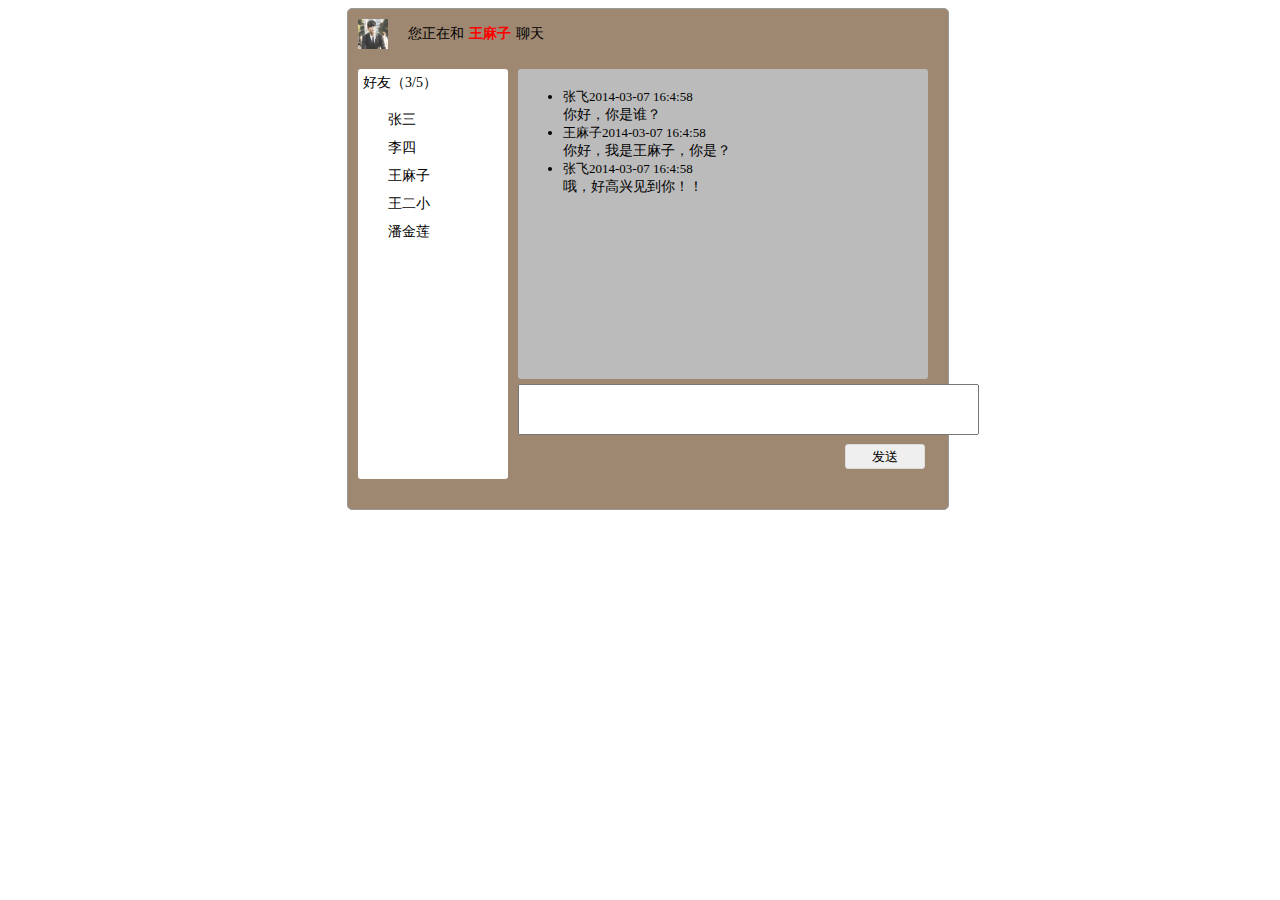
==== index.html @ f9fde427 "this is new chat" ====
<!DOCTYPE html PUBLIC "-//W3C//DTD XHTML 1.0 Transitional//EN" "http://www.w3.org/TR/xhtml1/DTD/xhtml1-transitional.dtd">
<html>
<head>
	<meta http-equiv="Content-Type" content="text/html; charset=utf-8" />
	<link rel="stylesheet" type="text/css" href="css/main.css">
	<script type="text/javascript" src="js/jquery-1.8.2.min.js"></script>
	<script type="text/javascript" src="js/message.js"></script>
	<script type="text/javascript" src="js/main.js"></script>
</head>
<body>
	<div class="chat">
		<div class="top-title">
			<div class="face">
				<img src="images/face/1.png">
			</div>
			<div class="text">
				<span class="on-chat">您正在和<strong>王麻子</strong>聊天</span>
				<span class="off-line" style="display: none;">您正在给<em>xxx</em>发送离线消息</span>
			</div>
		</div>
		<div class="main">
			<div class="friend-list">
				<div class="status-num">
					<span>好友（3/5）</span>
				</div>
				<div class='list'>
					<ul>
						<li class="on">张三</li>
						<li class="on">李四</li>
						<li class="on">王麻子</li>
						<li class="off">王二小</li>
						<li class="off">潘金莲</li>
					</ul>
				</div>
			</div>
			<div class="msg-main">
				<div class="msg-box">
					<ul>
						<li>
							<em class="name">张飞</em><em class="time">2014-03-07 16:4:58</em>
							<span class="content">你好，你是谁？</span>
						</li>
						<li>
							<em class="name">王麻子</em><em class="time">2014-03-07 16:4:58</em>
							<span class="content">你好，我是王麻子，你是？</span>
						</li>
						<li>
							<em class="name">张飞</em><em class="time">2014-03-07 16:4:58</em>
							<span class="content">哦，好高兴见到你！！</span>
						</li>
					</ul>
				</div>
				<div class="msg-send">
					<div class="text-area">
						<textarea rows="3" cols="55" id="in-area"></textarea>
					</div>
					<div class="send-btn">
						<input type="submit" value="发送" id="send-now" /> 
					</div>
				</div>
			</div>

		</div>
	</div>

</body>
</html>
---- css/main.css ----
body{width: 100%;font-family: "Microsoft YaHei";font-size: 14px;}
em{font-style:normal;font-size:13px;}
em.name{}
.chat{margin-left: auto;margin-right: auto;width: 600px;height: 500px;border:1px solid #999;background: #9E8872;border-radius: 5px;}
.chat .top-title{height: 50px;width: 100%;text-align: left;line-height: 30px;}
.chat .top-title div{float:left; padding: 10px;}
.chat .top-title .face{width: 30px;height: 30px;}
.chat .top-title .text{width: 400px;height: 30px;}
.chat .top-title .face img{width: 30px;height: 30px;}
.chat .top-title strong{color: red;padding: 0 5px;font-weight: 700;}
.chat .main{width: 580px;height: 430px;margin: 10px;}
.chat .main div{float: left;}
.chat .main .friend-list{width: 140px;height: 400px;background: white;border-radius: 3px;padding: 5px;}
.chat .main .friend-list .list{width: 140px;height: 350px;}
.chat .main .friend-list .list ul li{list-style-type:none;padding: 5px;margin-left: -20px;}
.chat .main .msg-main{width: 420px;height: 430px;margin-left: 10px;}
.chat .main .msg-main .msg-box{background: #BBB;width: 400px;height: 300px;border-radius: 3px;padding: 5px;}
.chat .main .msg-main .msg-box .content{display: block;}
.chat .main .msg-main .msg-send{padding: 5px 0 0 0;width: 400px;height: 90px;}
.chat .main .msg-main .msg-send .text-area{width: 390px;height: 60px;}
.chat .main .msg-main .msg-send .text-area textarea{resize: none;}
.chat .main .msg-main .msg-send .send-btn{width: 407px;height: 30px;}
.chat .main .msg-main .msg-send .send-btn input{float: right;width: 80px;height: 25px;border-radius: 3px;border: 1px solid #DDD;}
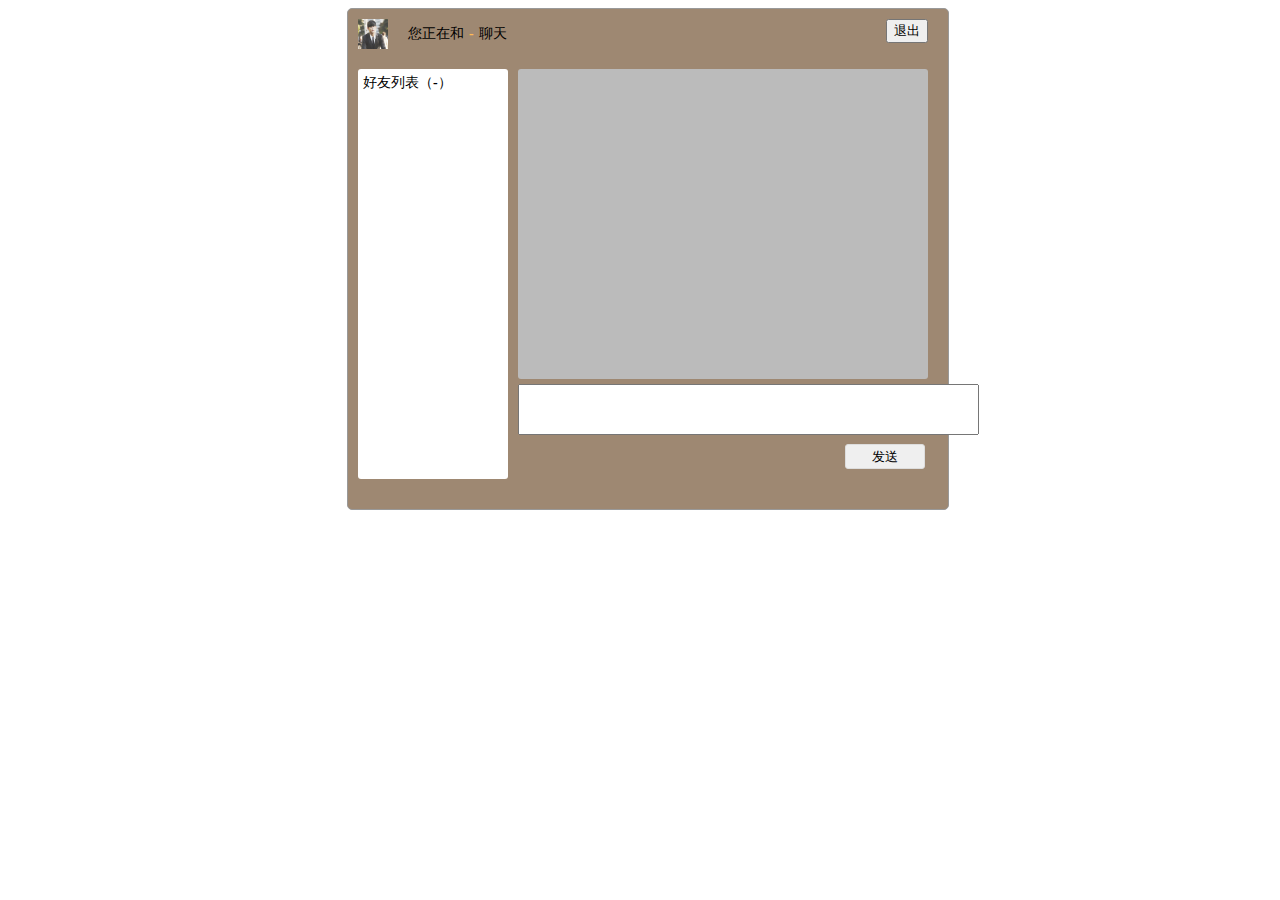
==== commit 9e4e3460: "一些修正" ====
--- a/index.html
+++ b/index.html
@@ -4,8 +4,11 @@
 	<meta http-equiv="Content-Type" content="text/html; charset=utf-8" />
 	<link rel="stylesheet" type="text/css" href="css/main.css">
 	<script type="text/javascript" src="js/jquery-1.8.2.min.js"></script>
+	<script type="text/javascript" src="js/cookie.js"></script>
+	<script type="text/javascript" src="js/member.js"></script>
 	<script type="text/javascript" src="js/message.js"></script>
 	<script type="text/javascript" src="js/main.js"></script>
+
 </head>
 <body>
 	<div class="chat">
@@ -14,29 +17,27 @@
 				<img src="images/face/1.png">
 			</div>
 			<div class="text">
-				<span class="on-chat">您正在和<strong>王麻子</strong>聊天</span>
+				<!-- todo -->
+				<span class="on-chat" with-id="">您正在和<strong>-</strong>聊天</span>
 				<span class="off-line" style="display: none;">您正在给<em>xxx</em>发送离线消息</span>
+				<input class="logout-btn" type="button" value="退出">
 			</div>
 		</div>
 		<div class="main">
 			<div class="friend-list">
 				<div class="status-num">
-					<span>好友（3/5）</span>
+					<span>好友列表（<strong>-</strong>）</span>
 				</div>
 				<div class='list'>
 					<ul>
-						<li class="on">张三</li>
-						<li class="on">李四</li>
-						<li class="on">王麻子</li>
-						<li class="off">王二小</li>
-						<li class="off">潘金莲</li>
+						<!-- 从后台取数据 -->
 					</ul>
 				</div>
 			</div>
 			<div class="msg-main">
 				<div class="msg-box">
 					<ul>
-						<li>
+						<!-- <li>
 							<em class="name">张飞</em><em class="time">2014-03-07 16:4:58</em>
 							<span class="content">你好，你是谁？</span>
 						</li>
@@ -47,7 +48,7 @@
 						<li>
 							<em class="name">张飞</em><em class="time">2014-03-07 16:4:58</em>
 							<span class="content">哦，好高兴见到你！！</span>
-						</li>
+						</li> -->
 					</ul>
 				</div>
 				<div class="msg-send">
--- a/css/main.css
+++ b/css/main.css
@@ -1,23 +1,57 @@
 body{width: 100%;font-family: "Microsoft YaHei";font-size: 14px;}
 em{font-style:normal;font-size:13px;}
-em.name{}
+em.name{padding: 0 10px 0 0px;}
 .chat{margin-left: auto;margin-right: auto;width: 600px;height: 500px;border:1px solid #999;background: #9E8872;border-radius: 5px;}
 .chat .top-title{height: 50px;width: 100%;text-align: left;line-height: 30px;}
 .chat .top-title div{float:left; padding: 10px;}
 .chat .top-title .face{width: 30px;height: 30px;}
-.chat .top-title .text{width: 400px;height: 30px;}
+.chat .top-title .text{width: 520px;height: 30px;}
+.chat .top-title .text .logout-btn{float: right;}
 .chat .top-title .face img{width: 30px;height: 30px;}
-.chat .top-title strong{color: red;padding: 0 5px;font-weight: 700;}
+.chat .top-title strong{color:#FB5;padding: 0 5px;font-weight: 700;}
 .chat .main{width: 580px;height: 430px;margin: 10px;}
 .chat .main div{float: left;}
 .chat .main .friend-list{width: 140px;height: 400px;background: white;border-radius: 3px;padding: 5px;}
 .chat .main .friend-list .list{width: 140px;height: 350px;}
-.chat .main .friend-list .list ul li{list-style-type:none;padding: 5px;margin-left: -20px;}
+.chat .main .friend-list .list ul li{list-style-type:none;padding: 1px;margin-left: -20px;cursor: pointer;}
+.chat .main .friend-list .list ul li:hover{color:#FB5;}
 .chat .main .msg-main{width: 420px;height: 430px;margin-left: 10px;}
-.chat .main .msg-main .msg-box{background: #BBB;width: 400px;height: 300px;border-radius: 3px;padding: 5px;}
+.chat .main .msg-main .msg-box{overflow:auto;background: #BBB;width: 400px;height: 300px;border-radius: 3px;padding: 5px;}
+.chat .main .msg-main .msg-box li{list-style-type:none;margin-left:-40px;padding-bottom: 5px;}
+.chat .main .msg-main .msg-box li.failure .wrong{color:red;font-size:10px;float:right;}
 .chat .main .msg-main .msg-box .content{display: block;}
 .chat .main .msg-main .msg-send{padding: 5px 0 0 0;width: 400px;height: 90px;}
 .chat .main .msg-main .msg-send .text-area{width: 390px;height: 60px;}
 .chat .main .msg-main .msg-send .text-area textarea{resize: none;}
 .chat .main .msg-main .msg-send .send-btn{width: 407px;height: 30px;}
-.chat .main .msg-main .msg-send .send-btn input{float: right;width: 80px;height: 25px;border-radius: 3px;border: 1px solid #DDD;}+.chat .main .msg-main .msg-send .send-btn input{float: right;width: 80px;height: 25px;border-radius: 3px;border: 1px solid #DDD;}
+
+/*下面是login页面的css*/
+.login{margin-left: auto;margin-right: auto;width: 280px;height: 230px;}
+.login .main{overflow:hidden;margin-top: 150px;border: 5px solid #999;width: 230px;height: 180px;border-radius: 10px;padding: 20px;}
+.login .main .title{width: 100%;height: 30px;font-size: 20px;overflow: hidden;}
+.login .login-input-area tr input{outline: none;}
+.login .login-input-area tr.submit input{padding: 3px 15px;border: 1px solid #555;border-radius: 5px;margin-top: 15px;}
+.login .login-input-area tr.submit input:hover{background-color:#FFF;}
+.login .login-input-area tr.pic img{float: left;}
+.login .login-input-area tr.pic span{font-size: 12px;font-weight: 500;color: gray;}
+.login .login-input-area th input{border: none;border-bottom: 1px solid #999;}
+.text-center{text-align: center;width: 100%;display: block;}
+
+/*下面是signup页面的css*/
+.signup{margin-left: auto;margin-right: auto;width: 300px;height: 350px;}
+.signup .main{overflow:hidden;margin-top: 100px;border: 5px solid #999;width: 250px;height: 300px;border-radius: 10px;padding: 20px;}
+.signup .main .title{width: 100%;height: 30px;font-size: 20px;overflow: hidden;}
+.signup .login-input-area tr input{outline: none;}
+.signup .login-input-area tr.submit input{padding: 3px 15px;border: 1px solid #555;border-radius: 5px;margin-top: 15px;}
+.signup .login-input-area tr.submit input:hover{background-color:#FFF;}
+.signup .login-input-area tr.pic img,tr.sex select{float: left;}
+.signup .login-input-area tr.pic span{font-size: 12px;font-weight: 500;color: gray;}
+.signup .login-input-area th input{border: none;border-bottom: 1px solid #999;}
+
+
+
+
+
+
+
